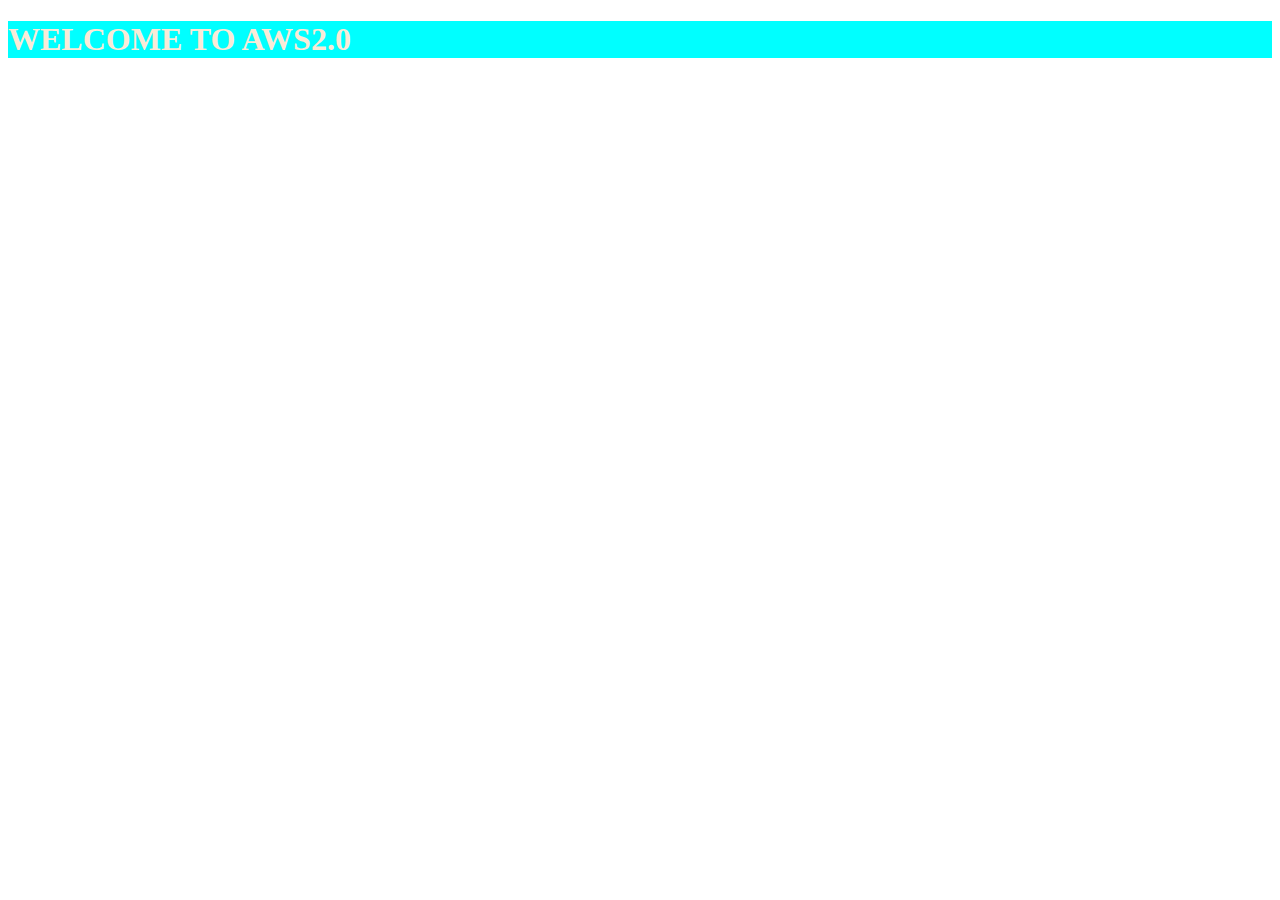
==== h.html @ 31378fec "Add files via upload" ====
<!DOCTYPE html>
<html lang="en">
<head>
    <meta charset="UTF-8">
    <meta http-equiv="X-UA-Compatible" content="IE=edge">
    <meta name="viewport" content="width=device-width, initial-scale=1.0">
    <link rel="stylesheet" href="h.css"/>
    <title>Document</title>
</head>
<body>
    <h1>WELCOME TO AWS2.0</h1>
</body>
</html>
---- h.css ----
h1{
    color:antiquewhite;
    background-color: aqua;
    width: 50wh;
    height: 10wh;
}
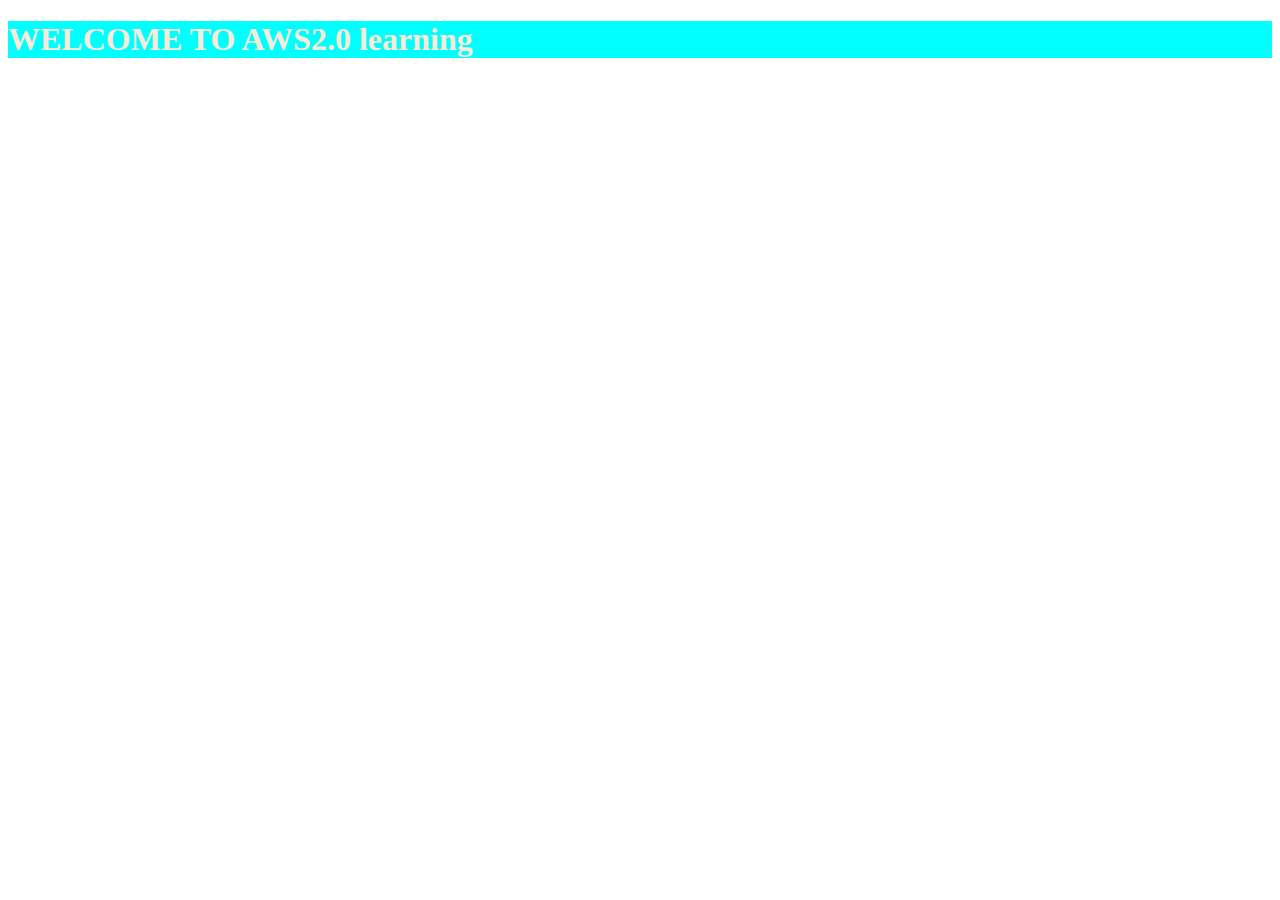
==== commit 2c9dc968: "test" ====
--- a/h.html
+++ b/h.html
@@ -8,6 +8,6 @@
     <title>Document</title>
 </head>
 <body>
-    <h1>WELCOME TO AWS2.0</h1>
+    <h1>WELCOME TO AWS2.0   learning</h1>
 </body>
 </html>